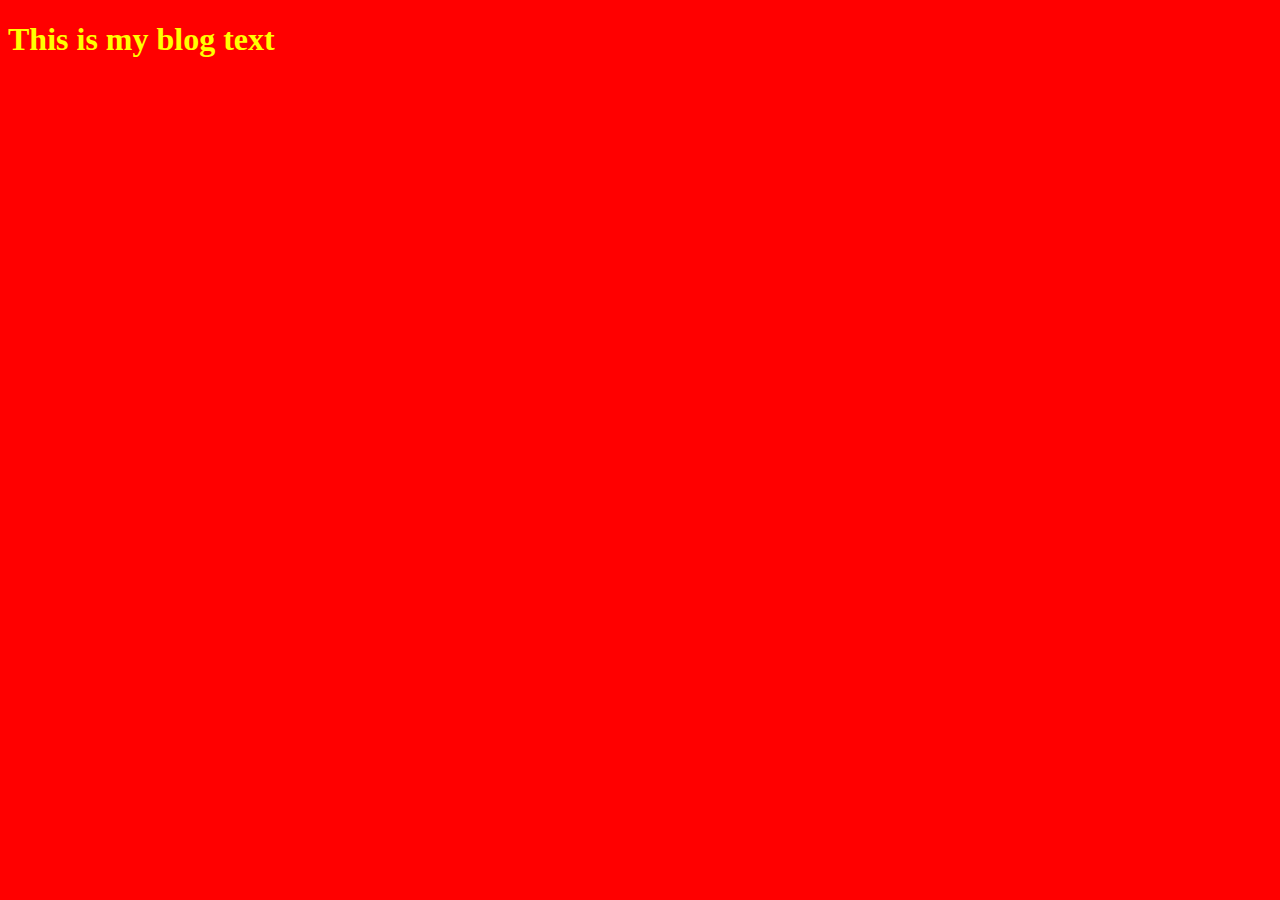
==== blog.html @ a88ab6a1 "added place holder styling and sections" ====
<!DOCTYPE html>
<html lang="en">
<head>
    <meta charset="UTF-8">
    <meta name="viewport" content="width=device-width, initial-scale=1.0">
    <title>Blog</title>
    <link rel="stylesheet" href="./assets/css/style.css">
    <link rel="stylesheet" href="./assets/css/blog.css">
</head>
<body>
    <h1>This is my blog text</h1>
    

    <script src="./assets/js/blog.js"></script>
    <script src="./assets/js/logic.js"></script>
</body>
</html>
---- assets/css/style.css ----
body{
    color: yellow;
}
---- assets/css/blog.css ----
body{
    background-color: Red;
}
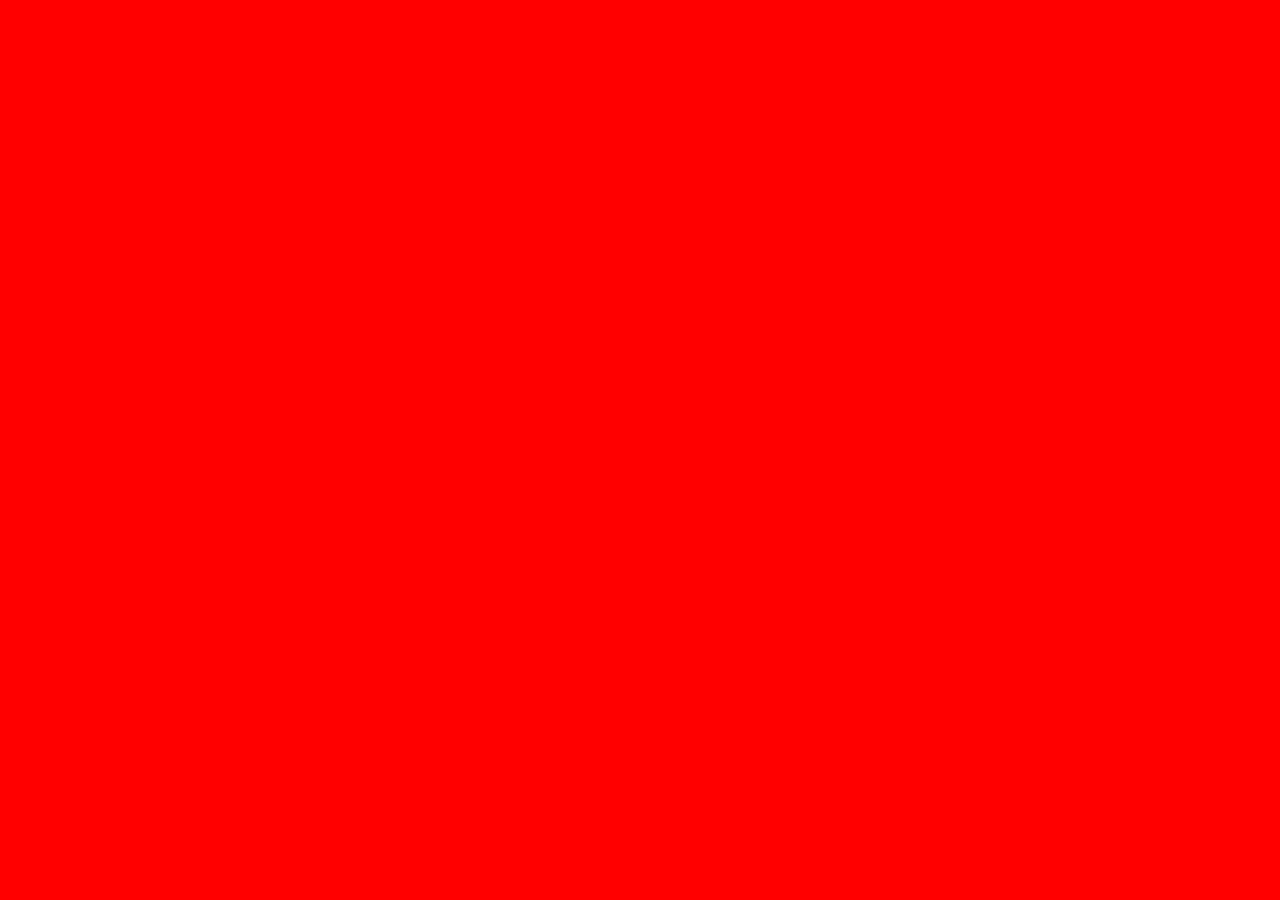
==== commit ec92bd15: "finished initial post logic" ====
--- a/blog.html
+++ b/blog.html
@@ -8,10 +8,11 @@
     <link rel="stylesheet" href="./assets/css/blog.css">
 </head>
 <body>
-    <h1>This is my blog text</h1>
-    
+    <!-- <h1>This is my blog text</h1> -->
+
+    <script src="./assets/js/logic.js"></script>
 
     <script src="./assets/js/blog.js"></script>
-    <script src="./assets/js/logic.js"></script>
+   
 </body>
 </html>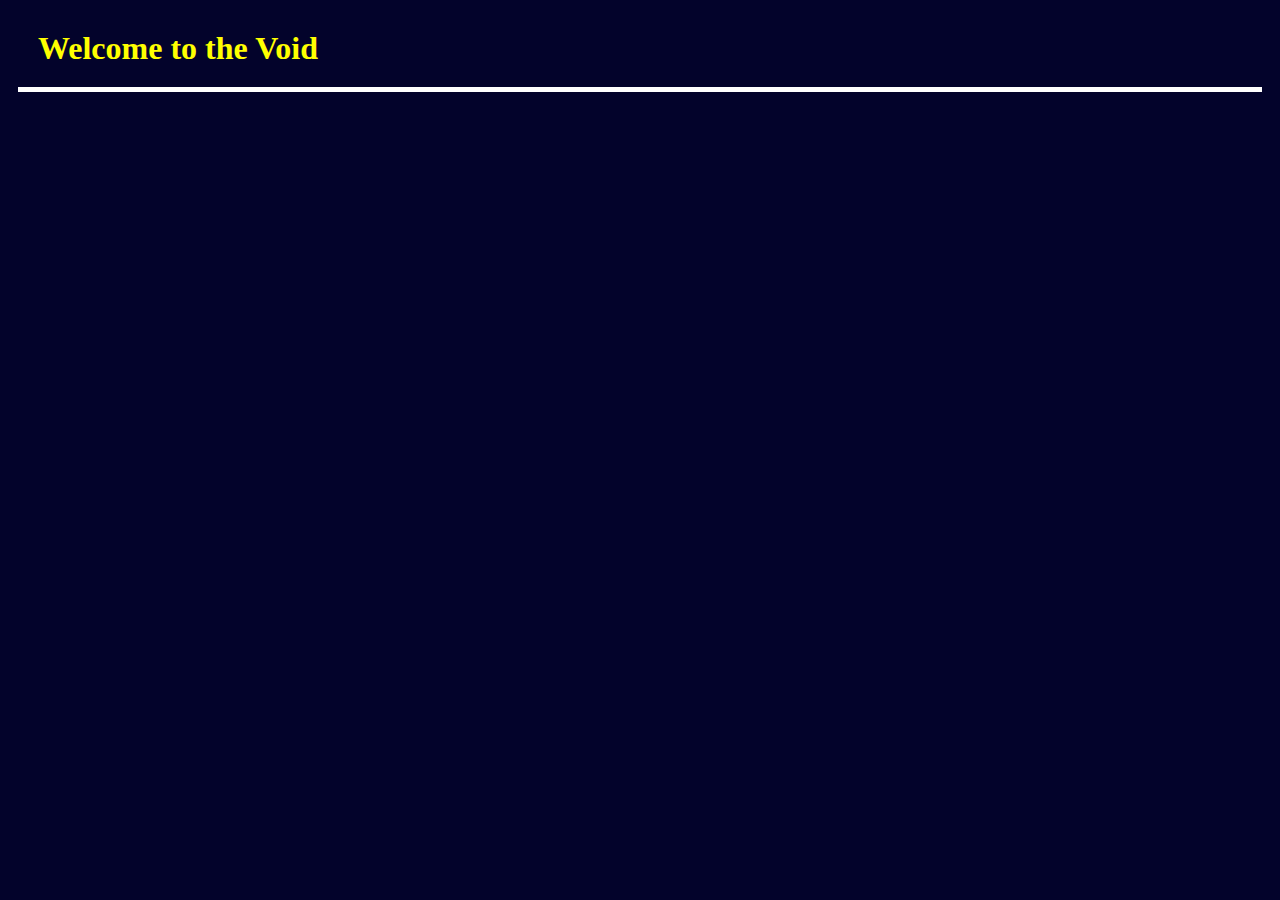
==== commit 72fdf77a: "adjusted styling" ====
--- a/blog.html
+++ b/blog.html
@@ -8,7 +8,7 @@
     <link rel="stylesheet" href="./assets/css/blog.css">
 </head>
 <body>
-    <!-- <h1>This is my blog text</h1> -->
+    <header><h1 id ='pageHeader'-h1>Welcome to the Void</h1> </header>
 
     <script src="./assets/js/logic.js"></script>
 
--- a/assets/css/style.css
+++ b/assets/css/style.css
@@ -1,3 +1,4 @@
 body{
     color: yellow;
+    background-color: #03032b;
 }--- a/assets/css/blog.css
+++ b/assets/css/blog.css
@@ -1,3 +1,23 @@
-body{
-    background-color: Red;
+/* body{
+    background-color: #03032b;
+
+} */
+#pageHeader{
+    margin:10px;
+    padding: 20px;
+    border-bottom: solid;
+    border-width: thick;
+    border-color:white;
+}
+.card{
+    background-color: blueviolet;
+    border: solid;
+    border-color:black;
+    margin:15px;
+    color:white;
+}
+.card h1{
+    font-size: x-large;
+    border-bottom: solid;
+    border-color:black;
 }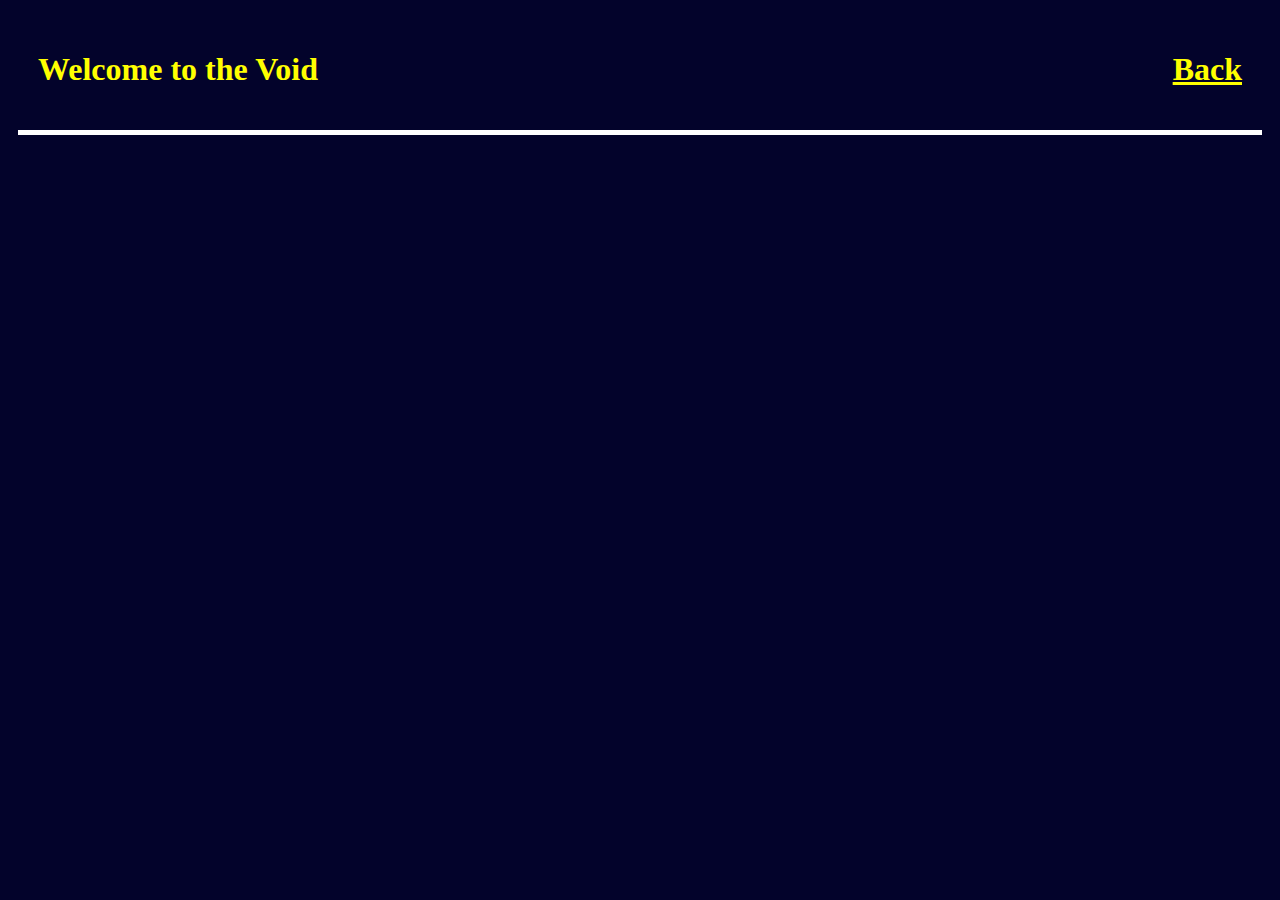
==== commit 0d3bd70f: "added back button to blog page" ====
--- a/blog.html
+++ b/blog.html
@@ -1,5 +1,6 @@
 <!DOCTYPE html>
 <html lang="en">
+
 <head>
     <meta charset="UTF-8">
     <meta name="viewport" content="width=device-width, initial-scale=1.0">
@@ -7,12 +8,21 @@
     <link rel="stylesheet" href="./assets/css/style.css">
     <link rel="stylesheet" href="./assets/css/blog.css">
 </head>
+
 <body>
-    <header><h1 id ='pageHeader'-h1>Welcome to the Void</h1> </header>
+    <header id='pageHeader'>
+        <h1>Welcome to the Void</h1>
+
+        <a href="./index.html"> <h1>Back</h1></a>      
+        
+
+
+    </header>
 
     <script src="./assets/js/logic.js"></script>
 
     <script src="./assets/js/blog.js"></script>
-   
+
 </body>
+
 </html>--- a/assets/css/blog.css
+++ b/assets/css/blog.css
@@ -2,22 +2,30 @@
     background-color: #03032b;
 
 } */
-#pageHeader{
-    margin:10px;
+#pageHeader {
+    display: flex;
+    justify-content: space-between;
+    align-items: flex-end;
+    margin: 10px;
     padding: 20px;
     border-bottom: solid;
     border-width: thick;
-    border-color:white;
+    border-color: white;
 }
-.card{
+#pageHeader a{
+    color: yellow;
+}
+
+.card {
     background-color: blueviolet;
     border: solid;
-    border-color:black;
-    margin:15px;
-    color:white;
+    border-color: #f8f88f;
+    margin: 15px;
+    color: white;
 }
-.card h1{
+
+.card h1 {
     font-size: x-large;
     border-bottom: solid;
-    border-color:black;
+    border-color: #f8f88f;
 }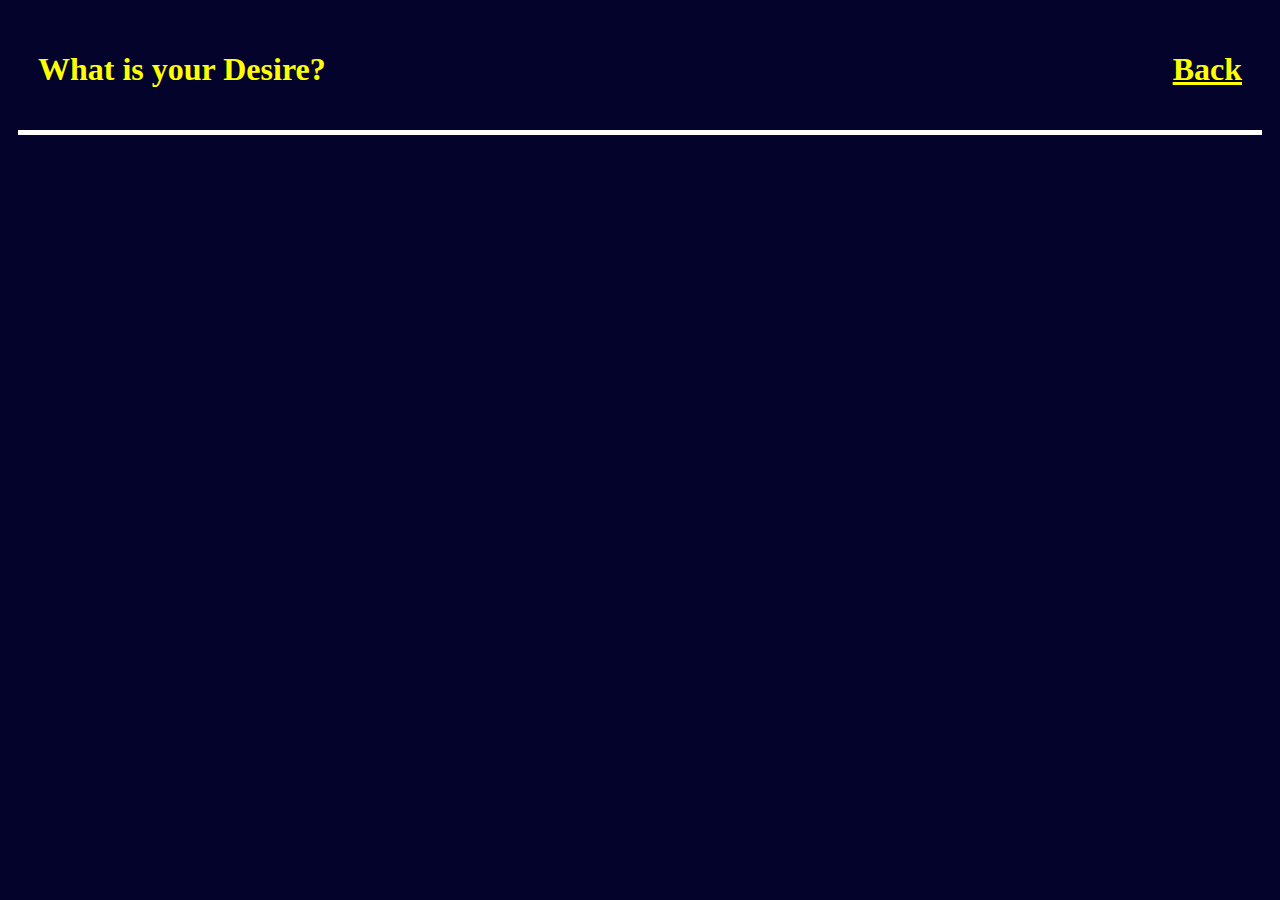
==== commit 6d06109c: "updated place holder texts" ====
--- a/blog.html
+++ b/blog.html
@@ -9,9 +9,9 @@
     <link rel="stylesheet" href="./assets/css/blog.css">
 </head>
 
-<body>
-    <header id='pageHeader'>
-        <h1>Welcome to the Void</h1>
+<body class = 'dark_body'>
+    <header id ="dark_pageHeader" >
+        <h1>What is your Desire?</h1>
 
         <a href="./index.html"> <h1>Back</h1></a>      
         
--- a/assets/css/style.css
+++ b/assets/css/style.css
@@ -1,4 +1,26 @@
-body{
+/* body{
+    margin: 0;
+} */
+/* ===============================================================================light Theme=========================================================================================== */
+
+.light_body{
+    background-color: #00ffff70;
+    color: black;
+}
+
+
+
+
+
+
+
+/* ===============================================================================Dark Theme============================================================================================= */
+
+
+.dark_body{
     color: yellow;
     background-color: #03032b;
-}+}
+
+
+/* ==========================================================================================Theme Slider Style====================================================================== */--- a/assets/css/blog.css
+++ b/assets/css/blog.css
@@ -2,7 +2,27 @@
     background-color: #03032b;
 
 } */
-#pageHeader {
+
+
+
+.card{
+    /* background-color: blueviolet; */
+    border: solid;
+    /* border-color: #f8f88f; */
+    margin: 15px;
+    /* color: white; */
+}
+
+.card h1 {
+    font-size: x-large;
+    border-bottom: solid;
+    /* border-color: #f8f88f; */
+}
+
+
+
+/* =============================================================================Darktheme================================================================================================================= */
+#dark_pageHeader {
     display: flex;
     justify-content: space-between;
     align-items: flex-end;
@@ -12,20 +32,46 @@
     border-width: thick;
     border-color: white;
 }
-#pageHeader a{
+#dark_pageHeader a{
     color: yellow;
 }
-
-.card {
+    
+.dark{
     background-color: blueviolet;
-    border: solid;
+    /* border: solid; */
     border-color: #f8f88f;
-    margin: 15px;
+    /* margin: 15px; */
     color: white;
 }
 
-.card h1 {
-    font-size: x-large;
+.card.dark h1 {
+    /* font-size: x-large;
+    border-bottom: solid; */
+    border-color: #f8f88f;
+}
+
+/* ============================================================================Light Theme================================================================================================= */
+#light_pageHeader {
+    display: flex;
+    justify-content: space-between;
+    align-items: flex-end;
+    margin: 10px;
+    padding: 20px;
     border-bottom: solid;
-    border-color: #f8f88f;
+    border-width: thick;
+    border-color: black;
+}
+
+#light_pageHeader a{
+    color: black;
+}
+
+.light{
+    background-color: whitesmoke;
+    border-color:black;
+    color: black;
+}
+
+.card.light h1{
+    border-color: black;
 }